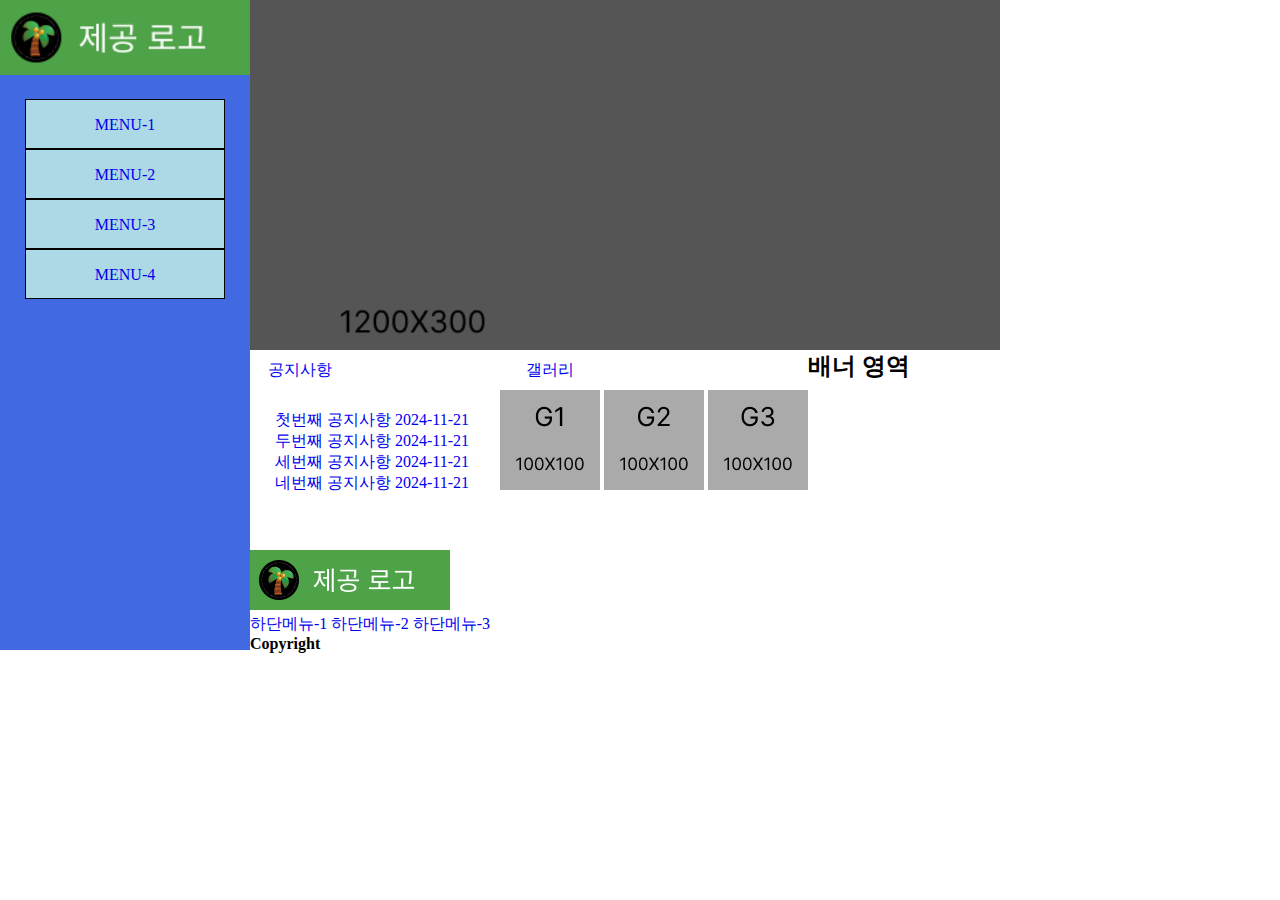
==== 연습/C-3/index.html @ 10a8eb96 "modified:   "\354\227\260\354\212\265/A-3/css/style copy 2.css" 	modified:   "\354\227\260\354\212\2" ====
<!DOCTYPE html>
<html lang="en">
<head>
    <meta charset="UTF-8">
    <meta name="viewport" content="width=device-width, initial-scale=1.0">
    <title>남도맛기행 축제</title>
    <link rel="stylesheet" href="css/style.css">
    <script src="script/jquery-1.12.3.js"></script>
    <script src="script/script.js"></script>
</head>
<body>
    <div class="container">
        <header>
            <div class="logo">
                <a href="#"><img src="img/logo.png" alt="로고"></a>
            </div>
            <nav>
                <ul class="main-menu">
                    <li>
                        <a href="#">MENU-1</a>
                        <ul class="sub-menu">
                            <li><a href="#">SubMenu-1</a></li>
                            <li><a href="#">SubMenu-2</a></li>
                            <li><a href="#">SubMenu-3</a></li>
                            <li><a href="#">SubMenu-4</a></li>
                        </ul>
                    </li>
                    <li>
                        <a href="#">MENU-2</a>
                        <ul class="sub-menu">
                            <li><a href="#">SubMenu-1</a></li>
                            <li><a href="#">SubMenu-2</a></li>
                            <li><a href="#">SubMenu-3</a></li>
                            <li><a href="#">SubMenu-4</a></li>
                        </ul>
                    </li>
                    <li>
                        <a href="#">MENU-3</a>
                        <ul class="sub-menu">
                            <li><a href="#">SubMenu-1</a></li>
                            <li><a href="#">SubMenu-2</a></li>
                            <li><a href="#">SubMenu-3</a></li>
                            <li><a href="#">SubMenu-4</a></li>
                        </ul>
                    </li>
                    <li>
                        <a href="#">MENU-4</a>
                        <ul class="sub-menu">
                            <li><a href="#">SubMenu-1</a></li>
                            <li><a href="#">SubMenu-2</a></li>
                            <li><a href="#">SubMenu-3</a></li>
                            <li><a href="#">SubMenu-4</a></li>
                        </ul>
                    </li>
                </ul>
            </nav>
        </header>
        <div class="body">
            <section id="slides">
                <div class="slide-container">
                    <div class="slide">
                        <a href="#"><img src="img/slide1.jpg" alt="슬1"></a>
                    </div>
                    <div class="slide">
                        <a href="#"><img src="img/slide2.jpg" alt="슬2"></a>
                    </div>
                    <div class="slide">
                        <a href="#"><img src="img/slide3.jpg" alt="슬3"></a>
                    </div>
                </div>
            </section>
            <section id="contents">
                <div class="notice">
                    <div class="notice-inner">
                        <div class="tab ntab">
                            <a href="#">공지사항</a>
                        </div>
                        <div class="notice-content">
                            <nav>
                                <ul>
                                    <li>
                                        <a href="#" id="popup">
                                            <span>첫번째 공지사항</span>
                                            <span>2024-11-21</span>
                                        </a>
                                    </li>
                                    <li>
                                        <a href="#">
                                            <span>두번째 공지사항</span>
                                            <span>2024-11-21</span>
                                        </a>
                                    </li>
                                    <li>
                                        <a href="#">
                                            <span>세번째 공지사항</span>
                                            <span>2024-11-21</span>
                                        </a>
                                    </li>
                                    <li>
                                        <a href="#">
                                            <span>네번째 공지사항</span>
                                            <span>2024-11-21</span>
                                        </a>
                                    </li>
                                </ul>
                            </nav>
                        </div>
                    </div>
                </div>
                <div class="gallery">
                    <div class="gallery-inner">
                        <div class="tab gtab">
                            <a href="#">갤러리</a>
                        </div>
                        <div class="gallery-content">
                            <div class="gcon">
                                <a href="#"><img src="img/g1.jpg" alt="갤1"></a>
                                <a href="#"><img src="img/g2.jpg" alt="갤2"></a>
                                <a href="#"><img src="img/g3.jpg" alt="갤3"></a>
                            </div>
                        </div>
                    </div>
                </div>
                <div class="banner">
                    <div class="banner-container">
                        <h2>배너 영역</h2>
                    </div>
                </div>
            </section>
            <footer>
                <div class="logo">
                    <a href="#"><img src="img/logo.png" alt="푸터로고"></a>
                </div>
                <div class="fcontent">
                    <div class="fmenu">
                        <a href="#">하단메뉴-1</a>
                        <a href="#">하단메뉴-2</a>
                        <a href="#">하단메뉴-3</a>
                    </div>
                    <div class="copyright">
                        <h4>Copyright</h4>
                    </div>
                </div>
            </footer>
        </div>
        <div class="popup">
            <div class="popup-container">
                <h1>타이틀</h1>
                <p>
                    내용입니다 내용입니다 내용입니다 <br>
                    내용입니다 내용입니다 내용입니다 <br>
                    내용입니다 내용입니다 내용입니다 <br>
                    내용입니다 내용입니다 내용입니다 <br>
                    내용입니다 내용입니다 내용입니다 <br>
                </p>
                <div class="button"><button>X 닫기</button></div>
            </div>
        </div>
    </div>
</body>
</html>
---- 연습/C-3/css/style.css ----
@charset "utf-8";

* { margin: 0; padding: 0; list-style: none; box-sizing: border-box;}
a {text-decoration: none;}

:root {
    --main-color    : royalblue;
    --sub-color     : lightblue;
    --back-color    : #fff;
    --text-color    : #333;
}

.container {
    display: flex;
    width: 1000px;
    height: 650px;
    margin: 0;
}
header {
    width: 250px;
    height: 650px;
    text-align: center;
    background-color: var(--main-color);
}
header .logo img {
    width: 250px;
    height: auto;
    object-fit: contain;
}
nav {
    position: relative;
    padding-left: 25px;
    padding-top: 20px;

}
.main-menu li {
    width: 200px;
    height: 50px;
    line-height: 50px;
    background-color: var(--sub-color);
    border: 1px solid #000;
}
.sub-menu li{
    position: absolute;
    display: none;
    margin-left: 200px;
}

#slides {
    width: 750px;
    height: 350px;
    overflow: hidden;
}
.slide-container {
    position: relative;
}
.slide {
    position: absolute;
}
.slide img {
    /* width: 100%; */
    height: 350px;
}
#contents {
    height: 200px;
    display: flex;
    position: relative;
}
.notice {
    width: 250px;
    height: 100%;
}
.tab {
    width: 80px;
    text-align: center;
    margin: 0 10px;
    height: 40px;
    line-height: 40px;
}
.popup {
    display: none;
}
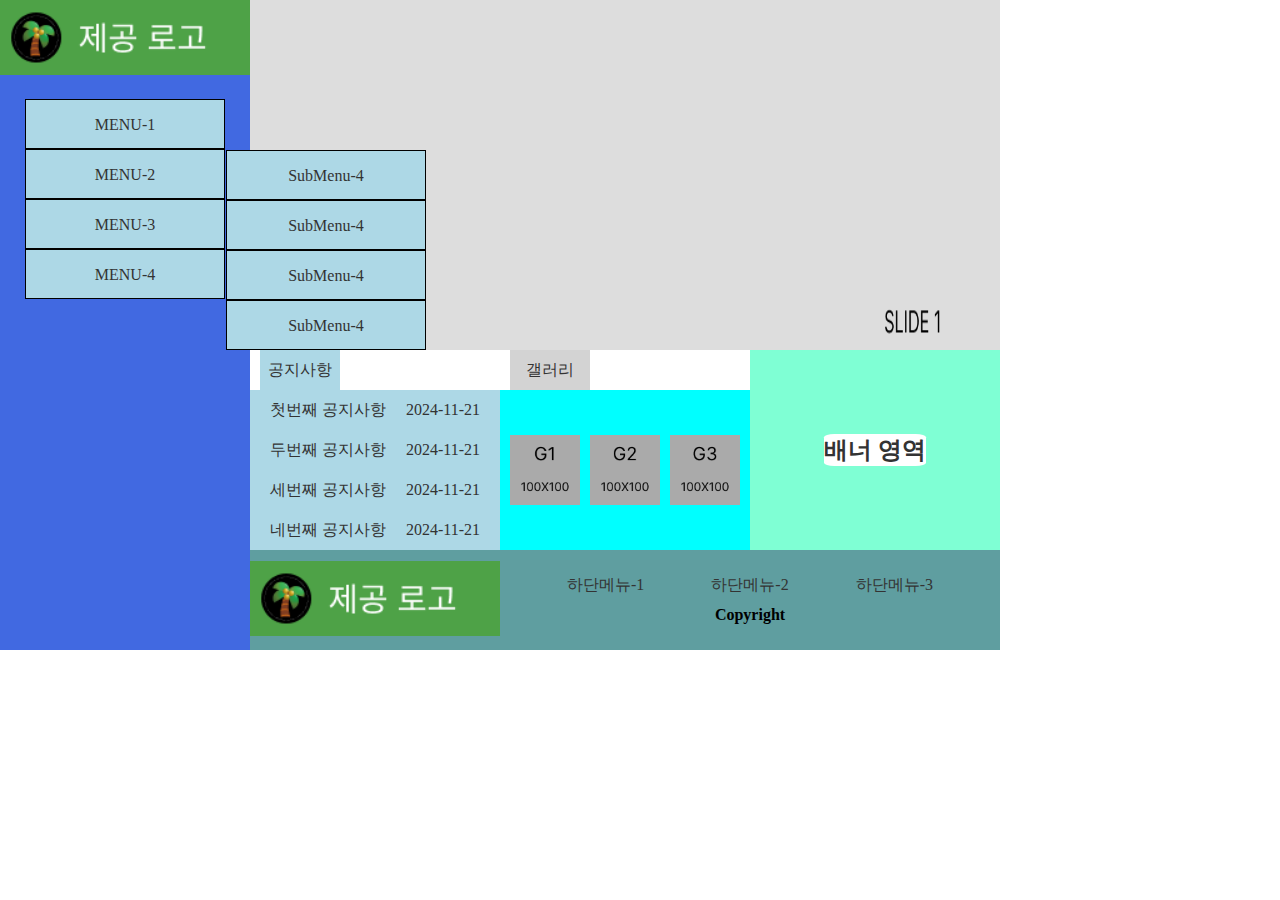
==== commit d87b987b: "modified:   "\354\227\260\354\212\265/C-3/css/style.css" 	modified:   "\354\227\260\354\212\265/C-3/" ====
--- a/연습/C-3/index.html
+++ b/연습/C-3/index.html
@@ -121,11 +121,13 @@
                         </div>
                     </div>
                 </div>
-                <div class="banner">
-                    <div class="banner-container">
-                        <h2>배너 영역</h2>
+                <a href="#">
+                    <div class="banner">
+                        <div class="banner-container">
+                            <h2>배너 영역</h2>
+                        </div>
                     </div>
-                </div>
+                </a>
             </section>
             <footer>
                 <div class="logo">
--- a/연습/C-3/css/style.css
+++ b/연습/C-3/css/style.css
@@ -1,7 +1,7 @@
 @charset "utf-8";
 
 * { margin: 0; padding: 0; list-style: none; box-sizing: border-box;}
-a {text-decoration: none;}
+a {text-decoration: none; color: var(--text-color);}
 
 :root {
     --main-color    : royalblue;
@@ -15,6 +15,7 @@
     width: 1000px;
     height: 650px;
     margin: 0;
+    position: relative;
 }
 header {
     width: 250px;
@@ -27,10 +28,11 @@
     height: auto;
     object-fit: contain;
 }
-nav {
+header nav {
     position: relative;
     padding-left: 25px;
     padding-top: 20px;
+    z-index: 10;
 
 }
 .main-menu li {
@@ -40,9 +42,10 @@
     background-color: var(--sub-color);
     border: 1px solid #000;
 }
+
 .sub-menu li{
     position: absolute;
-    display: none;
+    /* display: none; */
     margin-left: 200px;
 }
 
@@ -52,13 +55,18 @@
     overflow: hidden;
 }
 .slide-container {
+    /* width: 750px;
+    height: 350px; */
+    display: flex;
     position: relative;
 }
 .slide {
-    position: absolute;
+    /* position: absolute; */
+    width: 750px;
+    height: 350px;
 }
 .slide img {
-    /* width: 100%; */
+    width: 750px;
     height: 350px;
 }
 #contents {
@@ -77,6 +85,132 @@
     height: 40px;
     line-height: 40px;
 }
+.tab a:hover {
+    color: red;
+}
+.ntab {
+    background-color: var(--sub-color);
+}
+.gtab {
+    background-color: lightgray;
+}
+.notice-content {
+    height: 160px;
+    background-color: var(--sub-color);
+}
+.notive-content nav {
+    position: relative;
+}
+.notice-content li {
+}
+.notice-content li a {
+    justify-content: space-evenly;
+    line-height: 40px;
+    display: flex;  
+}
+.notice-content li a:hover {
+    background-color: var(--back-color);
+    color: red;
+}
+.gallery {
+    width: 250px;
+    height: 100%;
+}
+.gallery-inner {
+    width: 100%;
+    height: 100%;
+}
+.gallery-content {
+    position: relative;
+    width: 100%;
+    height: 160px;
+    background-color: aqua;
+}
+.gcon {
+    display: flex;
+    justify-content: space-evenly;
+    padding-top: 45px;
+}
+.gallery-content img {
+    width: 70px;
+    height: 70px;
+}
+.gcon a:hover {
+    opacity: 80%;
+}
+
+.banner {
+    width: 250px;
+    height: 100%;
+    position: relative;
+}
+.banner-container {
+    width: 100%;
+    height: 100%;
+    display: flex;
+    position: absolute;
+    justify-content: center;
+    align-items: center;
+    padding: 20px 20px;
+    background-color: aquamarine;
+}
+.banner h2 {
+    text-align: center;
+    background-color: #fff;
+    border-radius: 10%;
+}
+.banner h2:hover {
+    color: red;
+}
+footer {
+    width: 750px;
+    height: 100px;
+    display: flex;
+    align-items: center;
+    background-color: cadetblue;
+}
+footer .logo img {
+    width: 250px;
+    height: auto;
+    object-fit: contain;
+}
+.fcontent {
+    width: 550px;
+    position: relative;
+    text-align: center;
+    line-height: 30px;
+}
+.fmenu {
+    display: flex;
+    justify-content: space-evenly;
+}
+.fmenu a:hover {
+    color: red;
+}
 .popup {
     display: none;
-}+    width: 400px;
+    height: 300px;
+    position: absolute; 
+    top: 50%;
+    left: 50%;
+    transform: translate(-50%, -50%);
+    background-color: #fff;
+    border-radius: 5%;
+}
+.popup-container {
+    width: 100%;
+    height: 100%;
+    margin: 20px 20px;
+}
+.popup h1 {
+    margin-bottom: 10px;
+}
+.popup p {
+    line-height: 30px;
+}
+.button {
+    text-align: right;
+    padding-right: 40px;
+    padding-top: 40px;
+}
